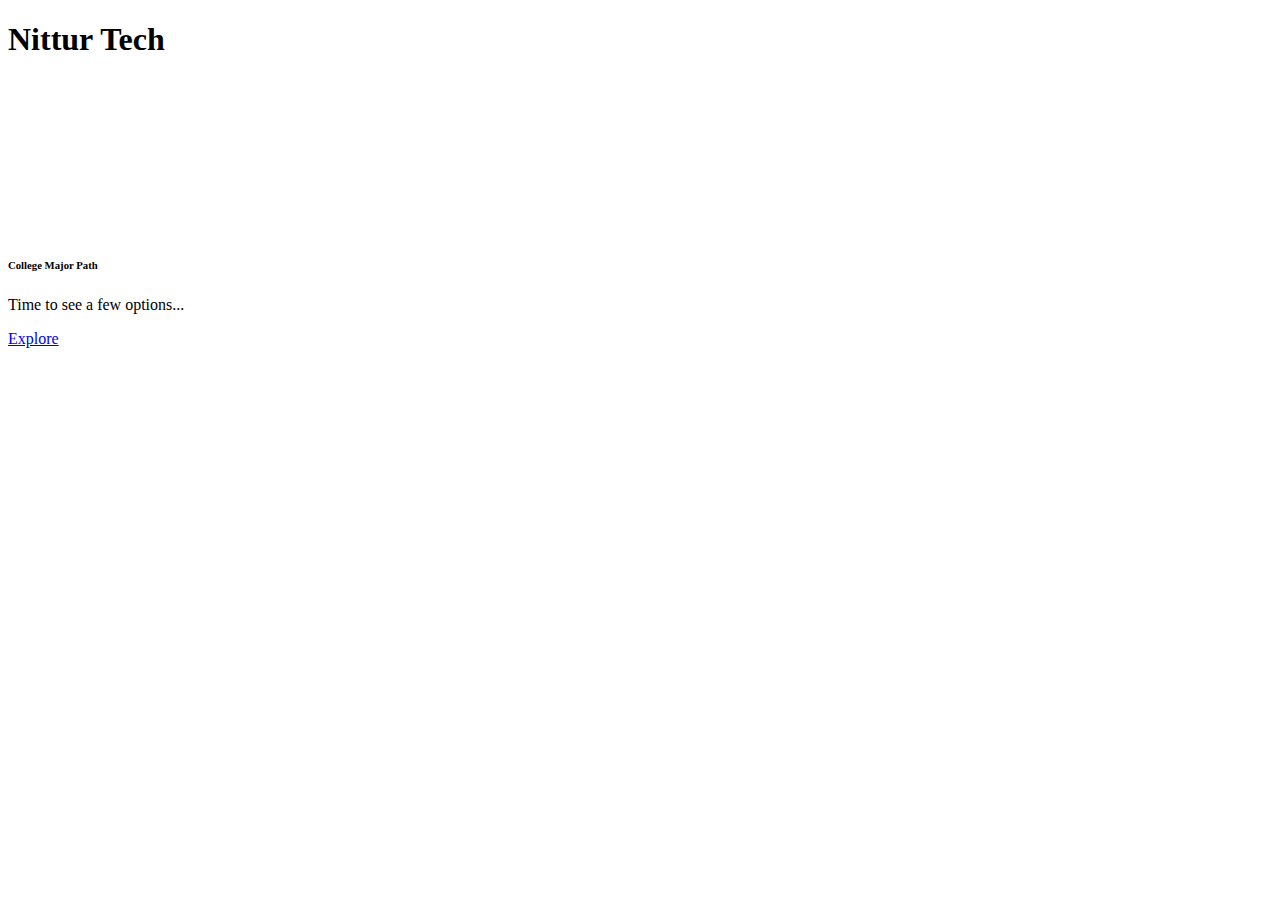
==== index.html @ d22aa374 "Create index.html" ====
<!DOCTYPE html>
<html lang="en">
    <head>
        <meta charset="utf-8">
        <meta name="viewport" content="width=device-width,initial-scale=1.0">
        <link rel="stylesheet" href="style.css">
        <title>College Major Path</title>
    </head>
    <body>
        <section class= "home">
            <header>
              <h1 class="logo">Nittur Tech</h1>
              <div class="toggle"></div>
            </header>
            <video src="oceanbg.mp4" muted loop autoplay></video>
            <div class="text">
              <h6> College Major Path </h6>
              <h7> Time to see a few options...</h7>
                <p></p>
              <a href="https://www.unicef.org.au/appeals/tonga-recovery-appeal#:~:text=Please%20be%20there%20for%20children,Tonga%20recover%20from%20this%20crisis.&text=Ninety%20cents%20of%20every%20%241,work%20for%20children%20in%20Tonga.">Explore</a>      
          </section>
    </body>
</html>
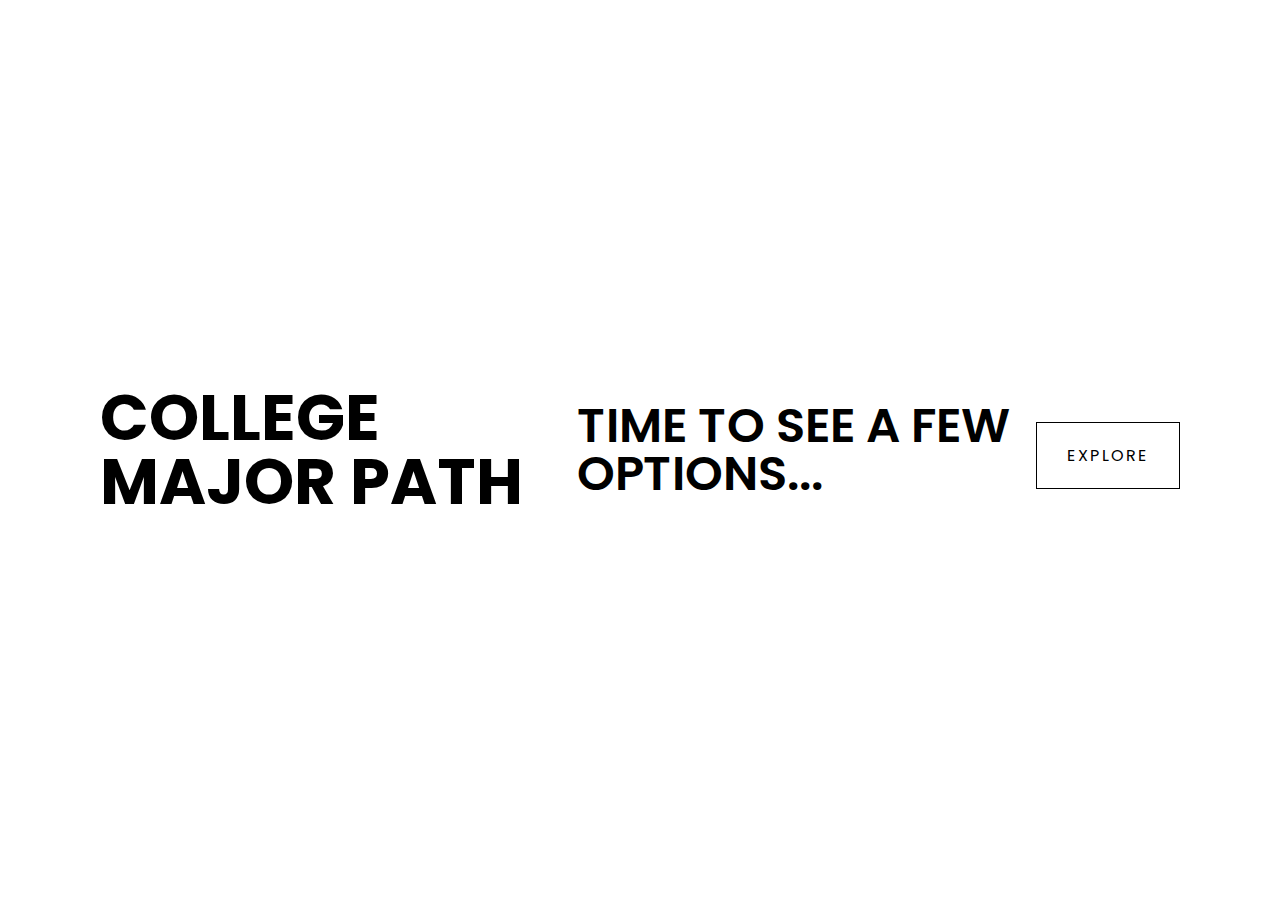
==== commit 98eb78ea: "Update index.html" ====
--- a/index.html
+++ b/index.html
@@ -10,14 +10,12 @@
         <section class= "home">
             <header>
               <h1 class="logo">Nittur Tech</h1>
-              <div class="toggle"></div>
             </header>
-            <video src="oceanbg.mp4" muted loop autoplay></video>
+            <video src="soar.mp4" muted loop autoplay></video>
             <div class="text">
-              <h6> College Major Path </h6>
-              <h7> Time to see a few options...</h7>
-                <p></p>
-              <a href="https://www.unicef.org.au/appeals/tonga-recovery-appeal#:~:text=Please%20be%20there%20for%20children,Tonga%20recover%20from%20this%20crisis.&text=Ninety%20cents%20of%20every%20%241,work%20for%20children%20in%20Tonga.">Explore</a>      
+              <h2> College Major Path </h2>
+              <h3> Time to see a few options...</h3>
+              <a href="school.html">Explore</a>      
           </section>
     </body>
 </html>
--- a/style.css
+++ b/style.css
@@ -0,0 +1,82 @@
+@import url('https://fonts.googleapis.com/css2?family=Poppins:wght@300;400;500;600;700;800&display=swap');
+*{
+    box-sizing: border-box;
+    margin: 0;
+    padding: 0;
+    font-family:'Poppins',sans-serif;
+}
+.home {
+    right: 0;
+    width: 100%;
+    min-height: 100vh;
+    position: absolute;
+    padding: 100px;
+    display: flex;
+    justify-content: space-between;
+    align-items: center;
+    z-index:2;
+}
+.home header{
+    position:absolute;
+    top:0;
+    left:0;
+    width:100%;
+    padding: 40px 100px;
+    z-index: 1000;
+    color: white;
+    display:flex;
+    align-items: center;
+    justify-content: space-between;
+}
+.home video{
+    position:absolute;
+    top: 0;
+    left: 0;
+    width: 100%;
+    height: 100%;
+    object-fit:cover;
+    opacity:0.8;
+}
+.text{
+    display:flex;
+    align-items: center;
+    z-index: 10;
+    color: black;
+}
+.text h2{
+    font-size:4em;
+    font-weight:700;
+    line-height: 1em;
+    text-transform:uppercase;
+    color: black;
+    align-items: center;
+    justify-content: space-evenly;
+}
+.text h3{
+    font-size:3em;
+    font-weight:600;
+    line-height: 1em;
+    text-transform:uppercase;
+    color: black;
+    align-items: center;
+    justify-content: space-evenly;
+}
+.text a {
+    display: inline-block;
+    font-size:1em;
+    border: 1px solid black;
+    padding: 20px 30px;
+    text-decoration: none;
+    color:black;
+    margin-top:10px;
+    text-transform:uppercase;
+    letter-spacing: 2px;
+    transition:0.2s;
+    align-items: center;
+    justify-content: space-evenly;
+}
+.text a:hover {
+    color:greenyellow;
+    transition: 0.2s;
+    border: 1px solid greenyellow;
+}
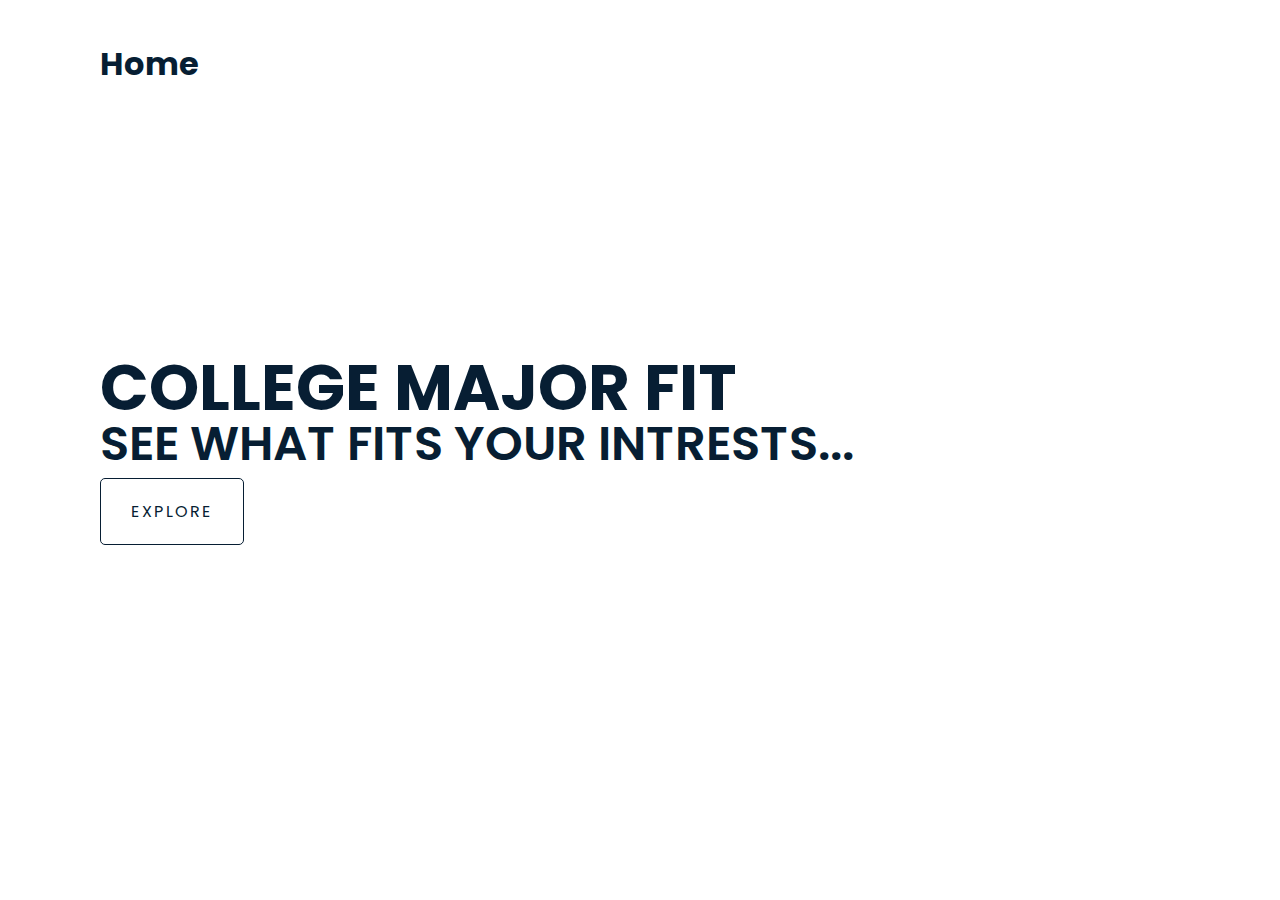
==== commit b4c49e1f: "Update index.html" ====
--- a/index.html
+++ b/index.html
@@ -9,12 +9,12 @@
     <body>
         <section class= "home">
             <header>
-              <h1 class="logo">Nittur Tech</h1>
+              <h1 class="logo">Home</h1>
             </header>
             <video src="soar.mp4" muted loop autoplay></video>
             <div class="text">
-              <h2> College Major Path </h2>
-              <h3> Time to see a few options...</h3>
+              <h2> College Major Fit</h2>
+              <h3> See what fits your intrests...</h3>
               <a href="school.html">Explore</a>      
           </section>
     </body>
--- a/style.css
+++ b/style.css
@@ -23,7 +23,7 @@
     width:100%;
     padding: 40px 100px;
     z-index: 1000;
-    color: white;
+    color: #071e33;
     display:flex;
     align-items: center;
     justify-content: space-between;
@@ -38,45 +38,268 @@
     opacity:0.8;
 }
 .text{
-    display:flex;
-    align-items: center;
     z-index: 10;
-    color: black;
+    color: #071e33;
 }
 .text h2{
     font-size:4em;
     font-weight:700;
     line-height: 1em;
     text-transform:uppercase;
-    color: black;
-    align-items: center;
-    justify-content: space-evenly;
+    color: #071e33;
 }
 .text h3{
     font-size:3em;
     font-weight:600;
     line-height: 1em;
     text-transform:uppercase;
-    color: black;
-    align-items: center;
-    justify-content: space-evenly;
+    color: #071e33;
 }
 .text a {
     display: inline-block;
+    border-radius: 5px;
     font-size:1em;
-    border: 1px solid black;
+    border: 1px solid #071e33;
     padding: 20px 30px;
     text-decoration: none;
-    color:black;
+    color:#071e33;
     margin-top:10px;
     text-transform:uppercase;
     letter-spacing: 2px;
     transition:0.2s;
-    align-items: center;
-    justify-content: space-evenly;
 }
 .text a:hover {
     color:greenyellow;
     transition: 0.2s;
     border: 1px solid greenyellow;
 }
+
+/*
+school
+*/
+
+.school header{
+    margin-top:10px;
+    font-size: 20px;
+    font-weight: 200;
+    text-transform: uppercase;
+    text-align: center;
+    margin: 0px 0px 20px 0px;
+}
+.sctext a {
+    display: inline-block;
+    font-size:1em;
+    border: 1px solid #9b59b6;
+    padding: 20px 30px;
+    text-decoration: none;
+    color:#9b59b6;
+    margin-top:10px;
+    text-transform:uppercase;
+    letter-spacing: 2px;
+    transition:0.2s;
+}
+.sctext a:hover {
+    color:greenyellow;
+    transition: 0.2s;
+    border: 1px solid greenyellow;
+}
+
+.page1 {
+    display: flex;
+    height: 100vh;
+    justify-content: center;
+    align-items: center;
+    padding: 10px;
+    background: linear-gradient(135deg, #71b7e6, #9b59b6);
+}
+
+.container{
+    max-width: 700px;
+    width: 100%;
+    background: white;
+    padding: 25px 30px;
+    border-radius: 5px;
+}
+
+.container .title {
+    font-size: 25px;
+    font-weight: 500;
+    position: relative;
+}
+
+.container .title ::before{
+    content: '';
+    position: absolute;
+    left: 0;
+    bottom: 0;
+    height: 3px;
+    width: 30px;
+    background: linear-gradient(135deg, #71b7e6, #9b59b6);
+}
+
+.container form .user-details{
+    display: flex;
+    flex-wrap: wrap;
+    justify-content: space-between;
+    margin: 20px 0 12px 0;
+}
+
+form .user-details .input-box{
+    margin-bottom: 15px;
+    width: calc(100% / 2 - 20px);
+}
+
+.user-details .input-box .details{
+    display: block;
+    font-weight: 500;
+    margin-bottom: 5px;
+}
+
+.user-details .input-box input{
+    height: 45px;
+    width: 100%;
+    outline: none;
+    border-radius: 5px;
+    border: 1px solid black;
+    padding-left: 15px;
+    font-size: 16px;
+    border-bottom-width: 2px;
+    transition: all 0.3 ease;
+}
+
+.user-details .input-box input:focus,
+.user-details .input-box input:valid{
+    border-color: #9b59b6;
+}
+
+form .gender-details .gender-title {
+    font-size: 20px ;
+    font-weight: 500;
+}
+
+form .gender-details .category {
+    display: flex;
+    width: 80%;
+    margin: 14px 0;
+    justify-content: space-between;
+}
+.gender-details .category label{
+    display: flex;
+    align-items: center;
+}
+.gender-details .category .dot{
+    height: 18px;
+    width: 18px;
+    background: #d9d9d9;
+    border-radius: 50%;
+    margin-right: 10px;
+    border: 5px solid transparent;
+    transition: all 0.3 ease;
+}
+
+form .category label .dot{
+ height: 18px;
+ width: 18px;
+ border-radius: 50%;
+ margin-right: 10px;
+ background: #d9d9d9;
+ border: 5px solid transparent;
+ transition: all 0.3s ease;
+}
+
+#dot-1:checked ~ .category label .one
+#dot-2:checked ~ .category label .two
+#dot-3:checked ~ .category label .three{
+    border-color: #d9d9d9;
+    background: #d9d9d9;
+}
+form input[type="radio"]{
+    display: none;
+}
+
+form .button{
+    height: 45px;
+    margin: 45px 0;
+}
+
+form .button input{
+    height: 100%;
+    width: 100%;
+    color: white;
+    border: none;
+    font-size: 18px;
+    font-weight: 500;
+    border-radius: 5px;
+    letter-spacing: 1px;
+    background: #d9d9d9;
+}
+
+form .button input:hover{
+    background: linear-gradient(135deg, #71b7e6, #9b59b6);
+}
+
+@media (max-width: 584px){
+    .container{
+        max-width: 100%;
+    }
+    form .user-details .input-box{
+        margin-bottom: 15px;
+        width: 100%;
+    }
+    form .gender-details .category{
+        width: 100%;
+    }
+    .container form .user-details{
+        max-height: 300px;
+        overflow-y: scroll;
+    }
+    .user-details::-webkit-scrollbar{
+        width: 0;
+    }
+}
+    background: #d9d9d9;
+}
+form input[type="radio"]{
+    display: none;
+}
+
+form .button{
+    height: 45px;
+    margin: 45px 0;
+}
+
+form .button input{
+    height: 100%;
+    width: 100%;
+    color: white;
+    border: none;
+    font-size: 18px;
+    font-weight: 500;
+    border-radius: 5px;
+    letter-spacing: 1px;
+    background: #d9d9d9;
+}
+
+form .button input:hover{
+    background: linear-gradient(135deg, #71b7e6, #9b59b6);
+}
+
+@media (max-width: 584px){
+    .container{
+        max-width: 100%;
+    }
+    form .user-details .input-box{
+        margin-bottom: 15px;
+        width: 100%;
+    }
+    form .gender-details .category{
+        width: 100%;
+    }
+    .container form .user-details{
+        max-height: 300px;
+        overflow-y: scroll;
+    }
+    .user-details::-webkit-scrollbar{
+        width: 0;
+    }
+}
